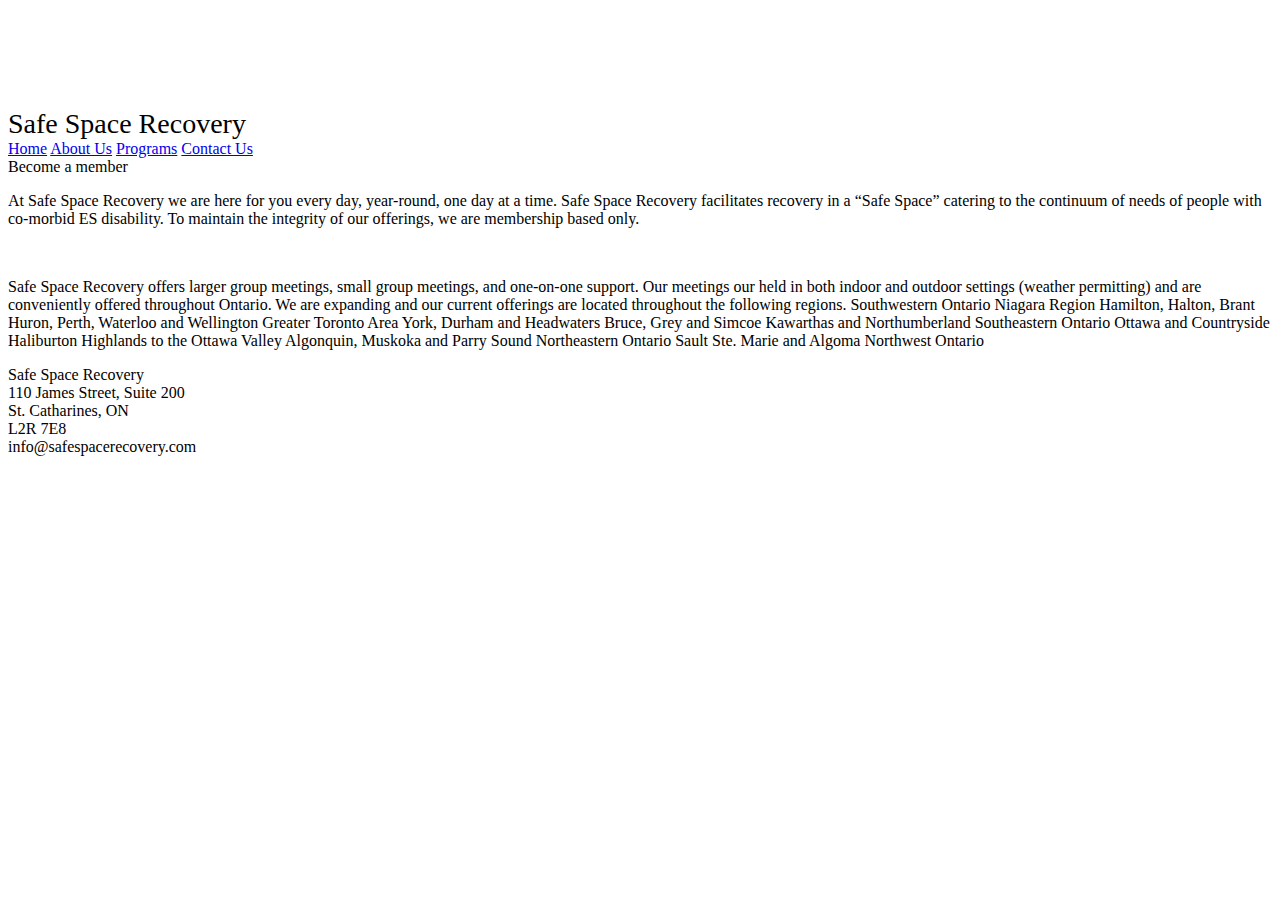
==== membership.html @ 9396a28f "Add files via upload" ====
<!DOCTYPE html>
<html lang="en">
<head>
  <meta charset="UTF-8">
  <link rel="stylesheet" href="css/Index.css">
  <title>Join Safe Space Recovery</title>
</head>
<body>
<div class="Wrapper" style="padding-top: 100px;">
  <div class="NavBar">
        <span style="font-size: 28px" class="NavHeader">
          <span style="color: var(--mainGreen)">Safe </span>Space Recovery
        </span>
      <div class="NavButtons">
        <a href="index.html"><span>Home</span></a>
        <a href="index.html#aboutUs"><span>About Us</span></a>
        <a href="#programs"><span>Programs</span></a>
        <a href="index.html#contactUs"><span>Contact Us</span></a>
      </div>
    </div>
    <section>

    </section>


  <section id="whereWeMeet">
    <div class="sectionHeader">Become a member</div>
    <p class="sectionText">At Safe Space Recovery we are here for you every day, year-round, one day at a time.

    Safe Space Recovery facilitates recovery in a “Safe Space” catering to the continuum of needs of people with co-morbid ES disability. To maintain the integrity of our offerings, we are membership based only.
    </p>
    <br>
    <p class="sectionText">
      Safe Space Recovery offers larger group meetings, small group meetings, and one-on-one support.

Our meetings our held in both indoor and outdoor settings (weather permitting) and are conveniently offered throughout Ontario. We are expanding and our current offerings are located throughout the following regions.

Southwestern Ontario
Niagara Region
Hamilton, Halton, Brant
Huron, Perth, Waterloo and Wellington
Greater Toronto Area
York, Durham and Headwaters
Bruce, Grey and Simcoe
Kawarthas and Northumberland
Southeastern Ontario
Ottawa and Countryside
Haliburton Highlands to the Ottawa Valley
Algonquin, Muskoka and Parry Sound
Northeastern Ontario
Sault Ste. Marie and Algoma
Northwest Ontario

    </p>

  </section>
  <footer id="contactUs">
        Safe Space Recovery
        <br>
        110 James Street, Suite 200
        <br>
        St. Catharines, ON
        <br>
        L2R 7E8
        <br>
        info@safespacerecovery.com

    </footer>
</div>


</body>
</html>
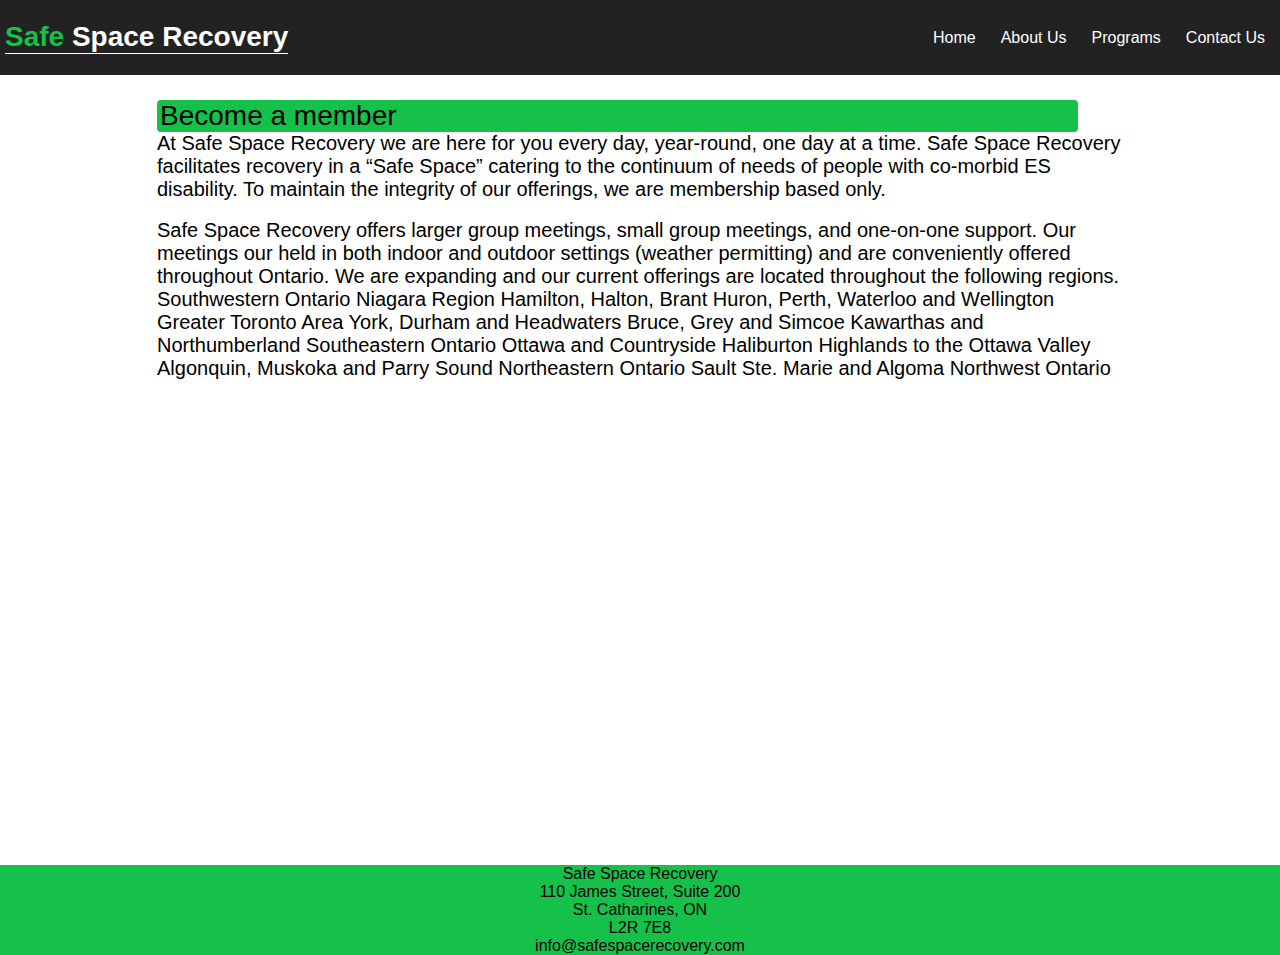
==== commit b329e7b7: "Update membership.html" ====
--- a/membership.html
+++ b/membership.html
@@ -2,7 +2,7 @@
 <html lang="en">
 <head>
   <meta charset="UTF-8">
-  <link rel="stylesheet" href="css/Index.css">
+  <link rel="stylesheet" href="Index.css">
   <title>Join Safe Space Recovery</title>
 </head>
 <body>
--- a/Index.css
+++ b/Index.css
@@ -0,0 +1,241 @@
+
+:root {
+  --mainGreen: #16C149;
+  --mainBrown: #948880;
+}
+
+body {
+  margin:0;
+  font-family: Helvetica, Calibri, sans-serif;
+  font-size:16px;
+  color:black;
+}
+
+a {
+  text-decoration: none;
+  text-underline: none;
+  color:white;
+}
+
+p, span {
+  margin:0;
+}
+
+button:hover {
+  cursor: pointer;
+}
+
+.LogoWrapper {
+  background-color: rgba(34, 34, 34);
+  width:100%;
+  height:400px;
+  text-align: center;
+  padding-top:145px;
+  margin-bottom:50px;
+}
+
+.Logo {
+  height:300px;
+
+}
+
+.miniLogo {
+  width:300px;
+  height:100px;
+}
+
+
+.Wrapper {
+  display:flex;
+  flex-direction: column;
+  justify-content: center;
+  align-items: center;
+}
+
+#whereWeMeet {
+  margin-bottom:485px;
+}
+
+.NavBar {
+  color:white;
+  font-size:50px;
+  font-weight: bold;
+  position:absolute;
+  top:0;
+  background:rgba(34, 34, 34);
+  box-shadow: 1px 1px white;
+  z-index:1;
+  width:100%;
+  height:75px;
+    display:flex;
+  flex-direction: row;
+  align-items: center;
+}
+
+
+
+.NavButtons {
+  position:absolute;
+  color:white;
+  font-weight: normal;
+  font-size:16px;
+  right:15px;
+  display:flex;
+  flex-direction: row;
+  gap:25px;
+}
+
+
+
+.NavButtons span:hover {
+  cursor:pointer;
+  color:var(--mainGreen)
+}
+
+.NavHeader {
+  margin-left:5px;
+  border-bottom: 1px solid white;
+}
+
+.BlockHeader {
+  font-size:48px;
+  color:#69D38E;
+  display:block;
+  padding-top:10px;
+  font-weight: bold;
+}
+
+
+.InfoBlocksWrapper {
+  margin-top:30px;
+  display:flex;
+  flex-wrap: wrap;
+  gap:15px;
+  max-width:1000px;
+  margin-bottom:40px;
+}
+
+.smaller {
+  font-size:20px;
+}
+.line {
+  width:80%;
+  border:1px var(--mainGreen) solid;
+  margin-bottom:5px;
+}
+
+
+.largeUnderline{
+  width:100%;
+  background-color: var(--mainGreen);
+  margin-top: 10px;
+  height:2px;
+  border-radius:4px;
+}
+
+.larger {
+  font-size:24px;
+}
+
+.WelcomeWrapper {
+  text-align: center;
+  font-size:56px;
+  margin-bottom:105px;
+}
+
+
+.bar {
+  height:90%;
+  border: 1px var(--mainGreen) solid;
+  margin-left:15px;
+}
+
+.InfoBlock {
+  border:1px solid black;
+  border-radius:4px;
+  width:300px;
+  height:400px;
+  gap:25px;
+  background-color:rgba(34, 34, 34);
+  display:flex;
+  flex-direction: column;
+  align-items: center;
+
+
+}
+.InfoBlock:hover {
+  cursor: pointer;
+}
+
+
+.InfoBlock span {
+  font-size:24px;
+  color:white;
+  text-shadow: 1px 1px black;
+  border-bottom: 1px solid var(--mainGreen);
+  display: block;
+  height:29px;
+}
+
+.InfoBlock:hover span {
+  color:var(--mainGreen)
+}
+
+h3 {
+  margin:0;
+}
+
+
+.Logosmall {
+  margin-top: 55px;
+  height:250px;
+  width:250px;
+}
+
+
+#aboutUs {
+  display: flex;
+  width:966px;
+  flex-direction: column;
+  margin-bottom: 100px;
+}
+
+#joinUs {
+
+}
+
+#contactUs{
+  text-align: center;
+  background-color: var(--mainGreen);
+  width:100%;
+}
+
+
+
+.sectionHeader {
+  background:var(--mainGreen) /*linear-gradient(to right, var(--mainGreen), transparent)*/;
+  border-radius:4px;
+  font-size:28px;
+  width:95%;
+  padding-left:3px;
+}
+
+.sectionText {
+  width:966px;
+  font-size:20px;
+  text-align: left;
+}
+
+
+.first {
+  color:var(--mainGreen);
+  font-size:32px;
+}
+
+main {
+  padding-top:100px;
+  display: flex;
+  flex-direction: column;
+  width:975px;
+  border-right:1px solid var(--mainGreen)
+}
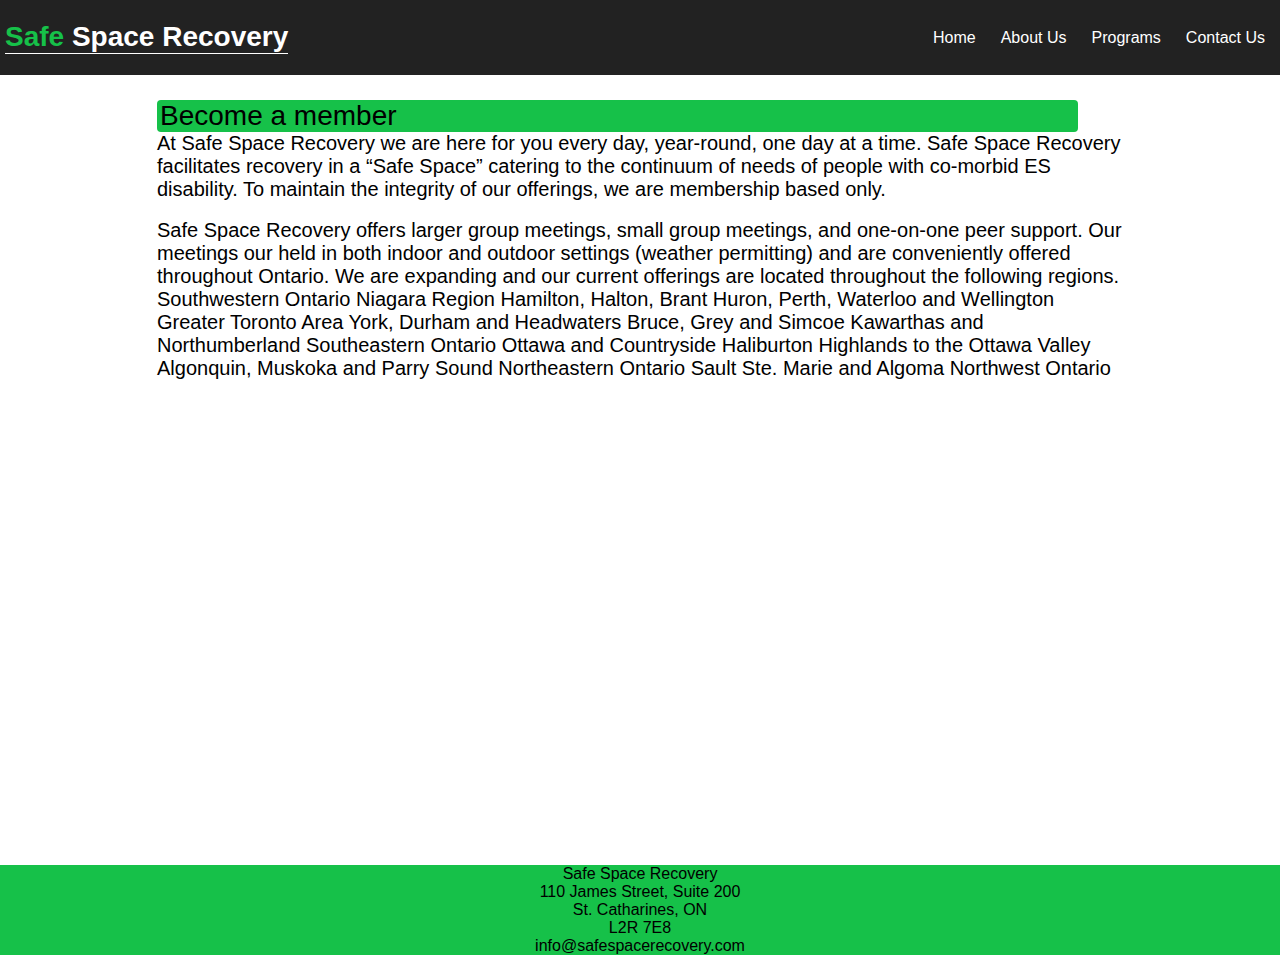
==== commit 3721e02e: "Update membership.html" ====
--- a/membership.html
+++ b/membership.html
@@ -12,10 +12,10 @@
           <span style="color: var(--mainGreen)">Safe </span>Space Recovery
         </span>
       <div class="NavButtons">
-        <a href="index.html"><span>Home</span></a>
-        <a href="index.html#aboutUs"><span>About Us</span></a>
-        <a href="#programs"><span>Programs</span></a>
-        <a href="index.html#contactUs"><span>Contact Us</span></a>
+        <a href="/"><span>Home</span></a>
+        <a href="/#aboutUs"><span>About Us</span></a>
+        <a href="programs"><span>Programs</span></a>
+        <a href="/#contactUs"><span>Contact Us</span></a>
       </div>
     </div>
     <section>
@@ -31,7 +31,7 @@
     </p>
     <br>
     <p class="sectionText">
-      Safe Space Recovery offers larger group meetings, small group meetings, and one-on-one support.
+      Safe Space Recovery offers larger group meetings, small group meetings, and one-on-one peer support.
 
 Our meetings our held in both indoor and outdoor settings (weather permitting) and are conveniently offered throughout Ontario. We are expanding and our current offerings are located throughout the following regions.
 
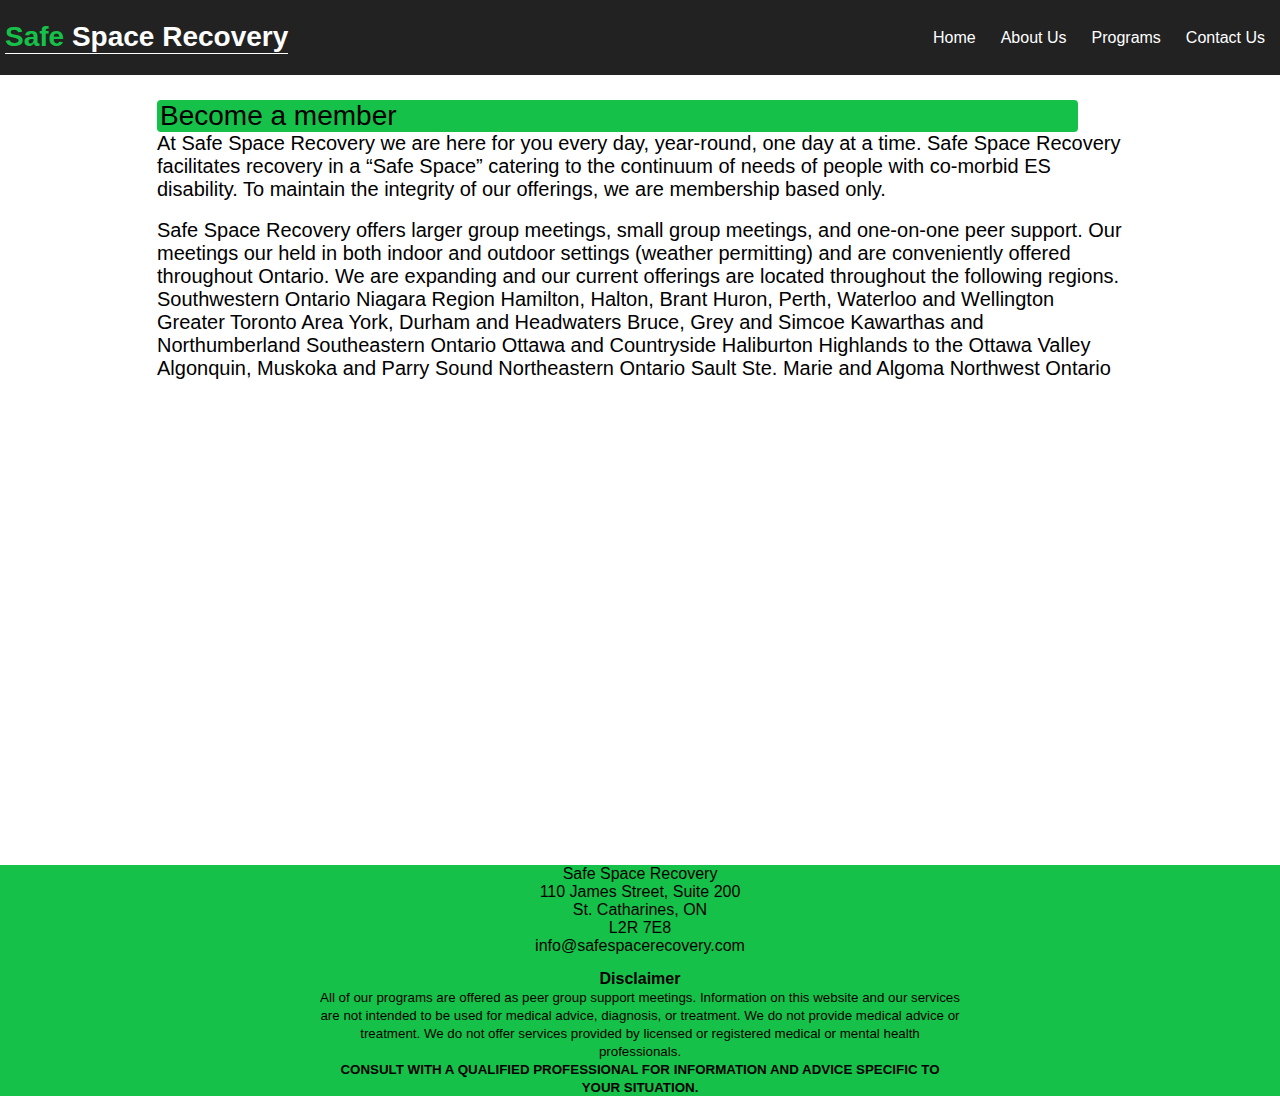
==== commit fba0c471: "Update membership.html" ====
--- a/membership.html
+++ b/membership.html
@@ -65,6 +65,21 @@
         <br>
         info@safespacerecovery.com
 
+    <div>
+        <strong>
+          Disclaimer
+        </strong>
+        <br>
+        <small>
+          All of our programs are offered as peer group support meetings. Information on this website and our services
+          are not intended to be used for medical advice, diagnosis, or treatment. We do not provide medical advice or treatment.
+          We do not offer services provided by licensed or registered medical or mental health professionals.
+
+          <br>
+          <strong>CONSULT WITH A QUALIFIED PROFESSIONAL FOR INFORMATION AND ADVICE SPECIFIC TO YOUR SITUATION.</strong>
+        </small>
+      </div>
+
     </footer>
 </div>
 
--- a/Index.css
+++ b/Index.css
@@ -239,3 +239,9 @@
   width:975px;
   border-right:1px solid var(--mainGreen)
 }
+
+
+footer div{
+  width:50%;
+  margin:15px auto 0 auto;
+}
